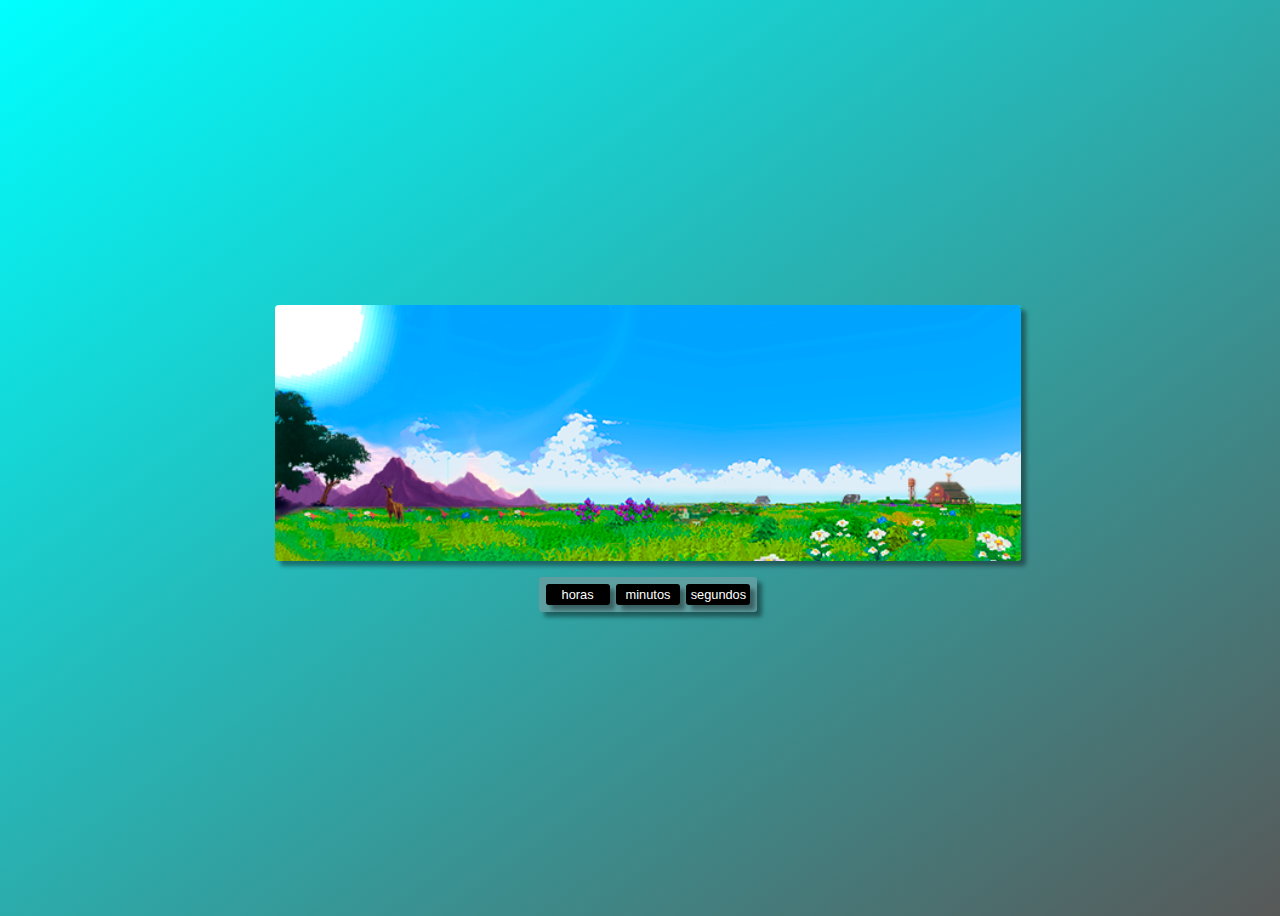
==== src/relogio.html @ 1f86eddd ":tada: Clock v 1.0" ====
<!DOCTYPE html>
<html lang="en">
<head>
    <meta charset="UTF-8">
    <meta http-equiv="X-UA-Compatible" content="IE=edge">
    <meta name="viewport" content="width=device-width, initial-scale=1.0">
    <title>Pixel Time</title>
    <link href="./relogio.css" rel="stylesheet">
    <style>
        @import url('http://fonts.cdnfonts.com/css/edit-undo-brk');
        </style>
</head>
<body>
    <div id="conteudo">
            <img src="../assets/Manhã.png" id="banner">

        <section>
            <div id="dhour">
                <p id ="numH"></p>
            <div id="txth">horas</div>
            </div>
            <div id="dmin">
                <p id ="numM"></p>
                <div id="txtm">minutos</div>
            </div>
            <div id="dsec">
                <p id="numS"></p>
                <div id="txts">segundos</div>
            </div>
        </section>
    </div>
    <script src="./relogio.js"></script>
</body>
</html>
---- src/relogio.css ----
body{
    height: 100vh;
    width:100vw;
    background: linear-gradient(to bottom right, rgb(0, 255, 255) 0%, rgb(88, 88, 88) 100%);
    display: flex;
    flex-direction: column;
    justify-content: center;
    gap: 1rem;
}

#conteudo{
    
    display:flex;
    flex-direction: column;
    align-items: center;
    gap:1rem;

}
#banner{
    
    height: 20vw;
    border-radius:  4px;
    background-color: aqua;
    box-shadow: 5px 5px 4px rgba(0, 0, 0, 0.4);
}

section{
    padding:7px;
    height:auto;
    width:auto;
    background-color: cadetblue;
    display:flex;
    gap:.4rem;
    border-radius: 3px;
    box-shadow: 5px 5px 4px rgba(0,0,0,0.4);
}

#dhour,#dmin,#dsec{
    flex:1;
    display: flex;
    flex-direction: column;
    box-shadow: 5px 5px 4px rgba(0,0,0,0.4);
    width: 5vw;
    text-align: center;
    justify-content: center;
    border-radius: 3px;
    background-color: black;
    color: white;
    font-family: 'Edit Undo BRK', sans-serif;
}

#numH,#numM,#numS{
    margin:0px;
    font-size: 3vw;

}

#txth,#txtm,#txts{
    padding: 3px;
    text-align: center;
    font-size: 1vw;
    font-family: 'Edit Undo BRK', sans-serif;

}
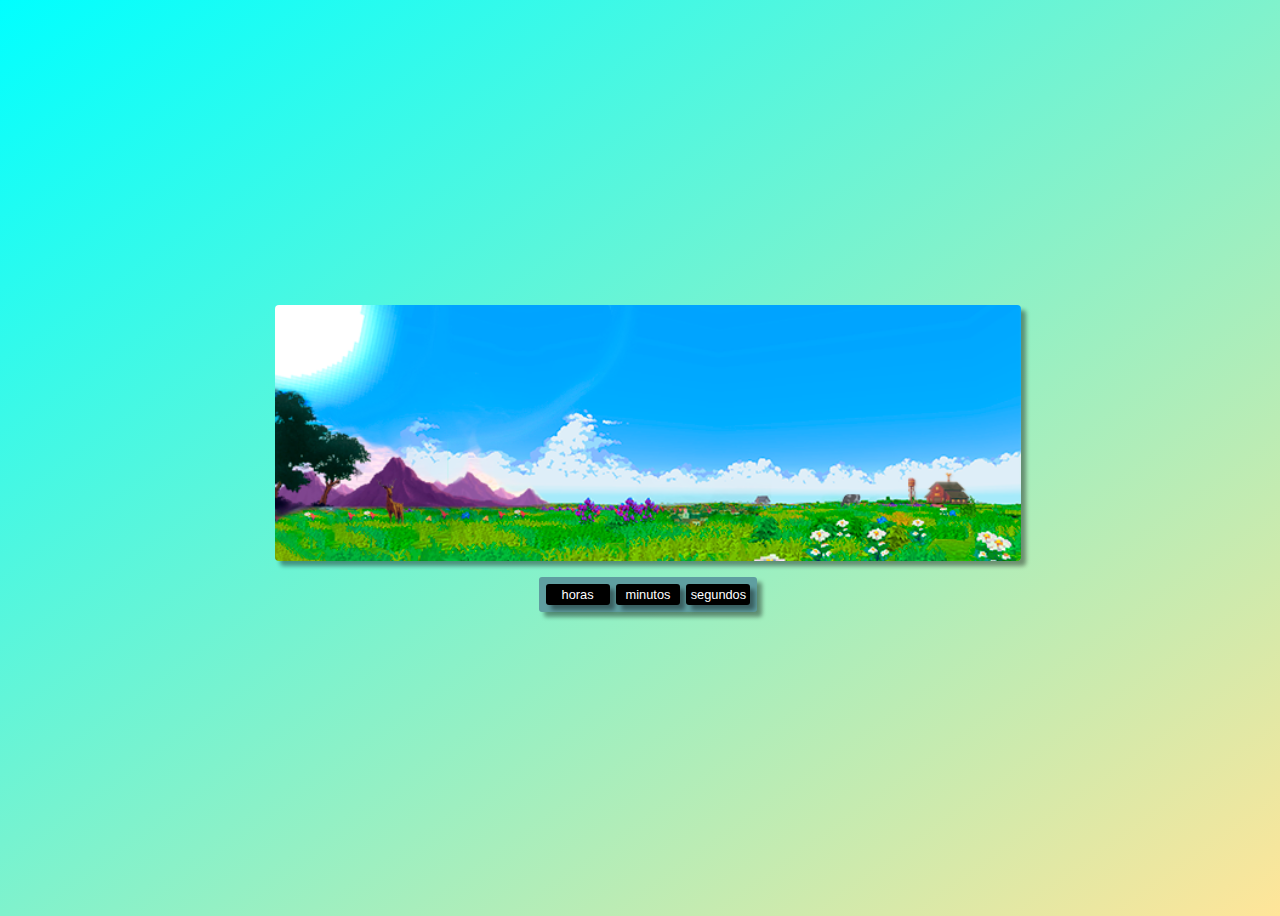
==== commit 06d8afbe: ":sparkles: content add, music loop and bug fix" ====
--- a/src/relogio.html
+++ b/src/relogio.html
@@ -1,16 +1,18 @@
 <!DOCTYPE html>
-<html lang="en">
+<html lang="pt-br">
 <head>
     <meta charset="UTF-8">
     <meta http-equiv="X-UA-Compatible" content="IE=edge">
     <meta name="viewport" content="width=device-width, initial-scale=1.0">
     <title>Pixel Time</title>
+   
     <link href="./relogio.css" rel="stylesheet">
     <style>
         @import url('http://fonts.cdnfonts.com/css/edit-undo-brk');
         </style>
 </head>
 <body>
+    <audio src="../assets/lofi.mp3" autoplay loop></audio>
     <div id="conteudo">
             <img src="../assets/Manhã.png" id="banner">
 
--- a/src/relogio.css
+++ b/src/relogio.css
@@ -1,7 +1,7 @@
 body{
     height: 100vh;
     width:100vw;
-    background: linear-gradient(to bottom right, rgb(0, 255, 255) 0%, rgb(88, 88, 88) 100%);
+    background: linear-gradient(to bottom right, rgb(0, 255, 255) 0%, #ffe599);
     display: flex;
     flex-direction: column;
     justify-content: center;
@@ -20,7 +20,6 @@
     
     height: 20vw;
     border-radius:  4px;
-    background-color: aqua;
     box-shadow: 5px 5px 4px rgba(0, 0, 0, 0.4);
 }
 
